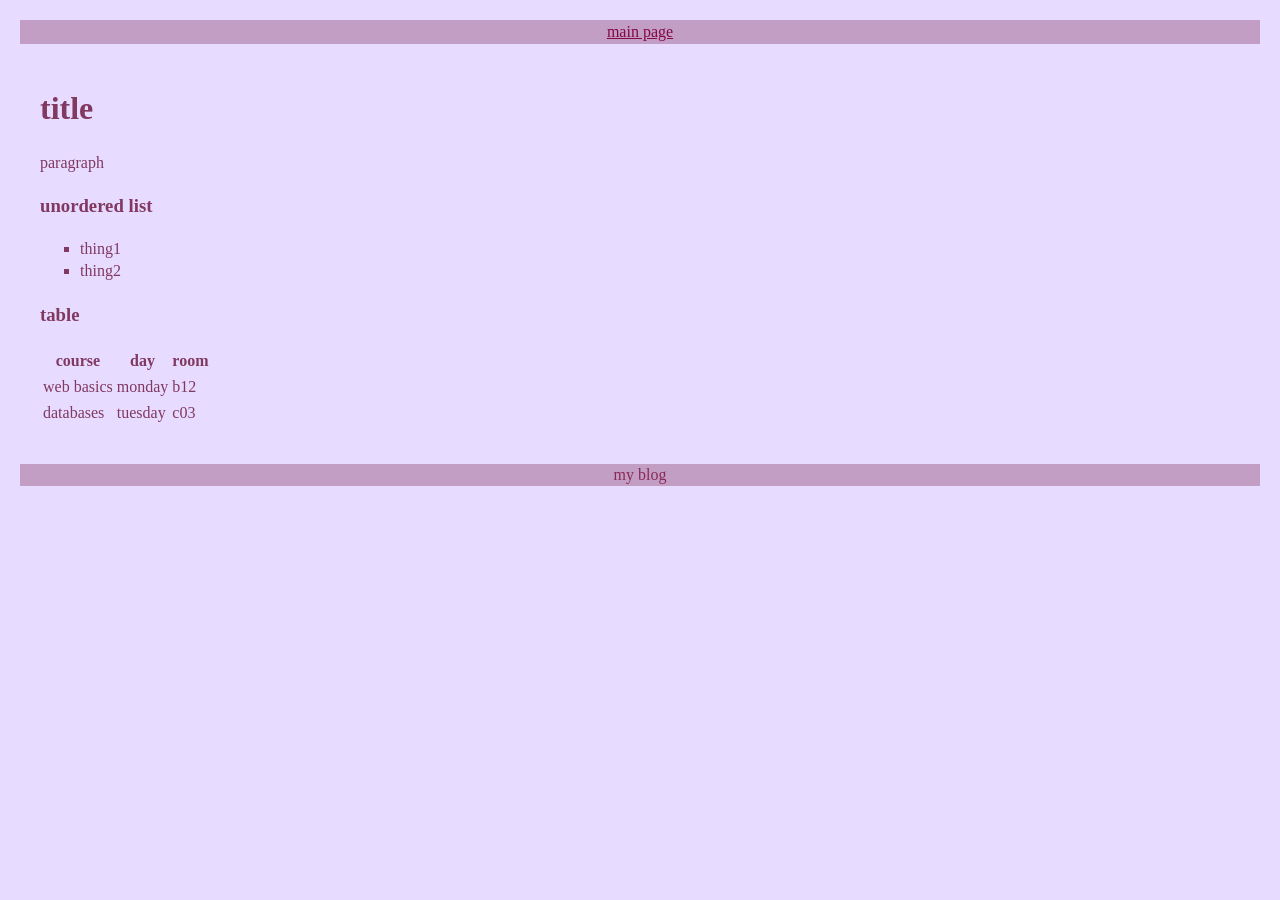
==== about.html @ 80eb88c3 "initial commit" ====
<!DOCTYPE html>
<html lang="en">
<head>
    <meta charset="UTF-8">
    <meta name="viewport" content="width=device-width, initial-scale=1.0">
    <title>About</title>
     <link rel="stylesheet" href="css/styles.css"/>
</head>
<body>
    <header>
        <nav>
            <a href="index.html">main page</a>
        </nav>
    </header>
    
   <main>
        <h1>title</h1>
        
        <p>paragraph</p>
        <h3>unordered list</h3>
        <ul type = "square">
            <li>thing1</li>
            <li>thing2</li>
        </ul>
        <h3>table</h3>
        <table>
            <thead>
                 <tr><th>course</th><th>day</th><th>room</th></tr>
            </thead>
            <tbody>
                <tr><td>web basics</td><td>monday</td><td>b12</td></tr>
                <tr><td>databases</td><td>tuesday</td><td>c03</td></tr>
            </tbody>
        </table>
        
    </main> 
    <footer>
        <p>my blog</p>
    </footer>
</body>
</html>
---- css/styles.css ----
/* body {
  font-family: sans-serif;
  padding: 2rem;
  background-color: #ffff;
  
} */
 * {box-sizing: border-box;}
 body{
  font-family: brush script MT ;
  font-size : 16px;
  color: #813861;
  background-color: #e7dcff;
  margin: 20px;
  line-height: 1.4;

 }
 header{
  background-color: #c39ec4;
  color: rgb(124, 83, 119);
  text-align: center;
  padding: 1px 10px;

 }
 #site-title{margin: 0; font-size: 4px;}
 .tagline{color: #e8c9a8;}
 nav a{
  color: rgb(132, 7, 72);
  margin: 0 12px;
  font-weight: italic;
 }
 nav  hover{color: #f80d0d}
 main{
  max-width: 800px;
  padding: 20px;
 }
 footer{
  background-color: #c39ec4;
  color: rgb(138, 41, 88);
  text-align: center;
 }
 footer a {color: #813861;}
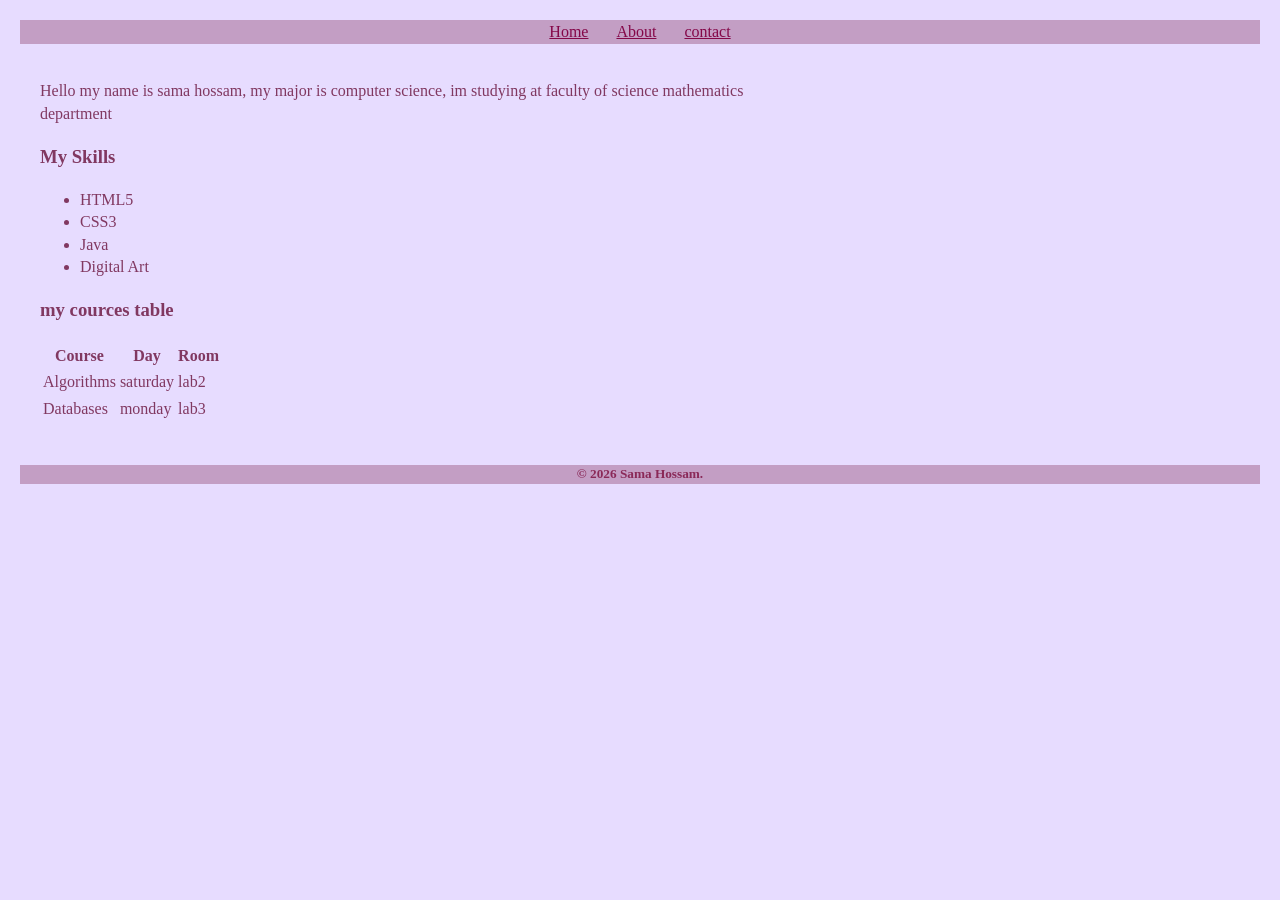
==== commit 1935d14a: "fixed the website page" ====
--- a/about.html
+++ b/about.html
@@ -3,39 +3,51 @@
 <head>
     <meta charset="UTF-8">
     <meta name="viewport" content="width=device-width, initial-scale=1.0">
-    <title>About</title>
+    <title>About me</title>
      <link rel="stylesheet" href="css/styles.css"/>
 </head>
 <body>
     <header>
         <nav>
-            <a href="index.html">main page</a>
+            <a href="index.html">Home</a>
+            <a href="about.html">About</a>
+            <a href="contact.html">contact</a>
         </nav>
     </header>
     
    <main>
-        <h1>title</h1>
-        
-        <p>paragraph</p>
-        <h3>unordered list</h3>
-        <ul type = "square">
-            <li>thing1</li>
-            <li>thing2</li>
-        </ul>
-        <h3>table</h3>
-        <table>
-            <thead>
-                 <tr><th>course</th><th>day</th><th>room</th></tr>
-            </thead>
-            <tbody>
-                <tr><td>web basics</td><td>monday</td><td>b12</td></tr>
-                <tr><td>databases</td><td>tuesday</td><td>c03</td></tr>
-            </tbody>
-        </table>
+        <p>Hello my name is sama hossam, my major is
+            computer science, im studying at faculty
+            of science mathematics department
+        </p>
+        <section>
+            <article>
+                <h3>My Skills</h3>
+                <ul type = "disc">
+                    <li>HTML5</li>
+                    <li>CSS3</li>
+                    <li>Java</li>
+                    <li>Digital Art</li>
+                </ul>
+            </article>
+            <article>
+                <h3>my cources table</h3>
+                <table>
+                    <thead>
+                        <tr><th>Course</th><th>Day</th> <th>Room</th></tr>
+                    </thead>
+                    <tbody>
+                        <tr><td>Algorithms</td><td>saturday</td><td>lab2</td></tr>
+                        <tr><td>Databases</td><td>monday</td><td>lab3</td></tr>
+                    </tbody>
+                </table>
+
+            </article>
+        </section>
         
     </main> 
     <footer>
-        <p>my blog</p>
+       <h5>&copy; 2026 Sama Hossam.</h5>
     </footer>
 </body>
 </html>
--- a/css/styles.css
+++ b/css/styles.css
@@ -1,18 +1,18 @@
-/* body {
-  font-family: sans-serif;
-  padding: 2rem;
-  background-color: #ffff;
-  
-} */
+
  * {box-sizing: border-box;}
  body{
-  font-family: brush script MT ;
+  font-family: Geneva;
   font-size : 16px;
   color: #813861;
   background-color: #e7dcff;
   margin: 20px;
   line-height: 1.4;
 
+ }
+ h4{
+  color: rgb(131, 73, 116);
+  font-weight: bold;
+  text-align: center;
  }
  header{
   background-color: #c39ec4;
@@ -28,11 +28,12 @@
   margin: 0 12px;
   font-weight: italic;
  }
- nav  hover{color: #f80d0d}
+ 
  main{
   max-width: 800px;
   padding: 20px;
  }
+ 
  footer{
   background-color: #c39ec4;
   color: rgb(138, 41, 88);
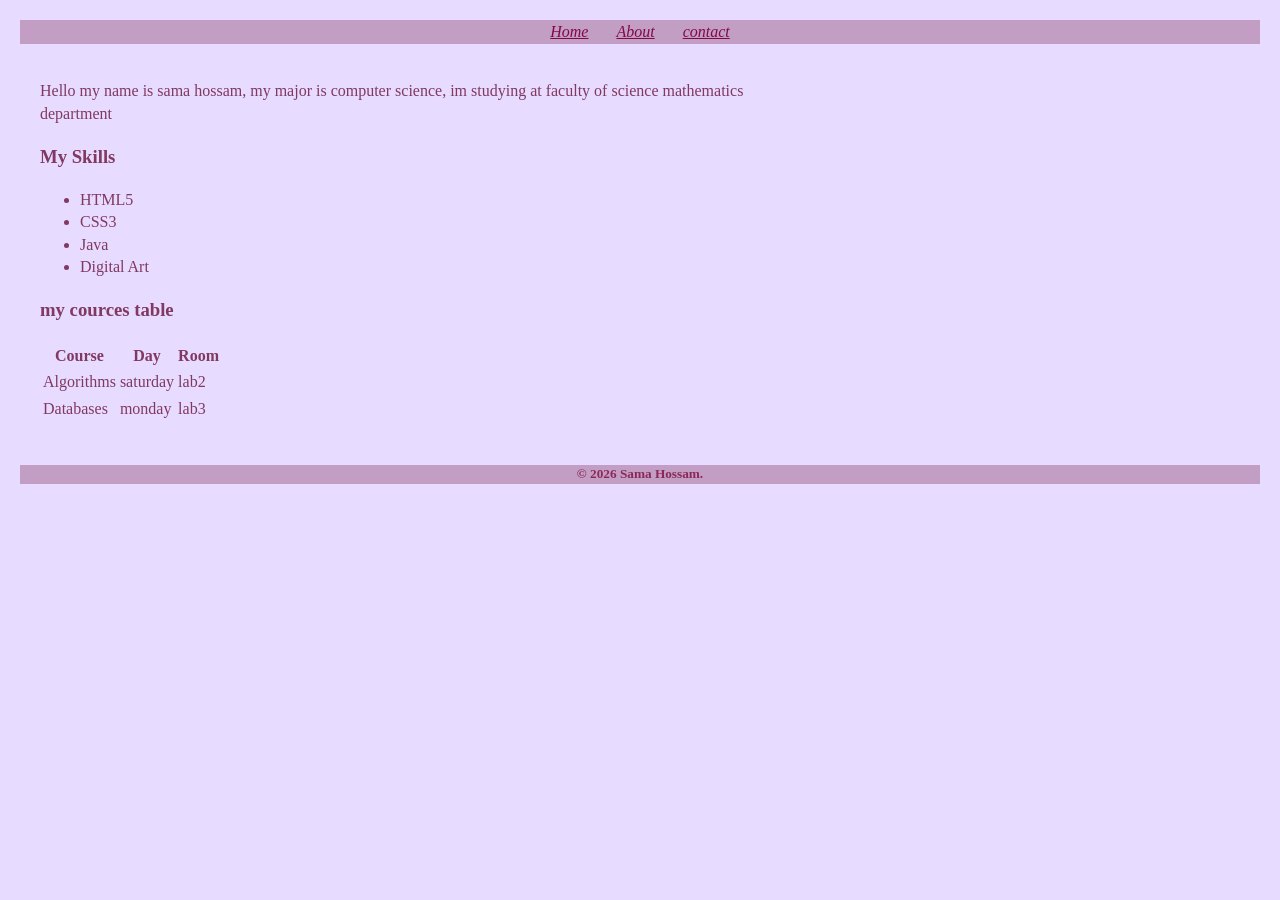
==== commit 14a856ad: "fixed unnecessary errors" ====
--- a/about.html
+++ b/about.html
@@ -4,7 +4,7 @@
     <meta charset="UTF-8">
     <meta name="viewport" content="width=device-width, initial-scale=1.0">
     <title>About me</title>
-     <link rel="stylesheet" href="css/styles.css"/>
+     <link rel="stylesheet" href="css/styles.css">
 </head>
 <body>
     <header>
@@ -14,7 +14,7 @@
             <a href="contact.html">contact</a>
         </nav>
     </header>
-    
+
    <main>
         <p>Hello my name is sama hossam, my major is
             computer science, im studying at faculty
@@ -23,7 +23,7 @@
         <section>
             <article>
                 <h3>My Skills</h3>
-                <ul type = "disc">
+                <ul>
                     <li>HTML5</li>
                     <li>CSS3</li>
                     <li>Java</li>
@@ -44,8 +44,7 @@
 
             </article>
         </section>
-        
-    </main> 
+    </main>
     <footer>
        <h5>&copy; 2026 Sama Hossam.</h5>
     </footer>
--- a/css/styles.css
+++ b/css/styles.css
@@ -1,7 +1,7 @@
 
  * {box-sizing: border-box;}
  body{
-  font-family: Geneva;
+  font-family:  Geneva;
   font-size : 16px;
   color: #813861;
   background-color: #e7dcff;
@@ -12,7 +12,7 @@
  h4{
   color: rgb(131, 73, 116);
   font-weight: bold;
-  text-align: center;
+  text-align: left;
  }
  header{
   background-color: #c39ec4;
@@ -21,19 +21,29 @@
   padding: 1px 10px;
 
  }
- #site-title{margin: 0; font-size: 4px;}
- .tagline{color: #e8c9a8;}
+ 
+ 
  nav a{
   color: rgb(132, 7, 72);
   margin: 0 12px;
-  font-weight: italic;
+  font-style: italic;
  }
  
  main{
   max-width: 800px;
   padding: 20px;
  }
- 
+ form{
+  background-color: #ddc8f0;
+ }
+ button[type="submit"] {
+    background-color: #cfa5d7;
+    color: rgb(115, 65, 117);
+    border-color: #8a448c;
+    font-size: 13px;
+
+}
+
  footer{
   background-color: #c39ec4;
   color: rgb(138, 41, 88);
